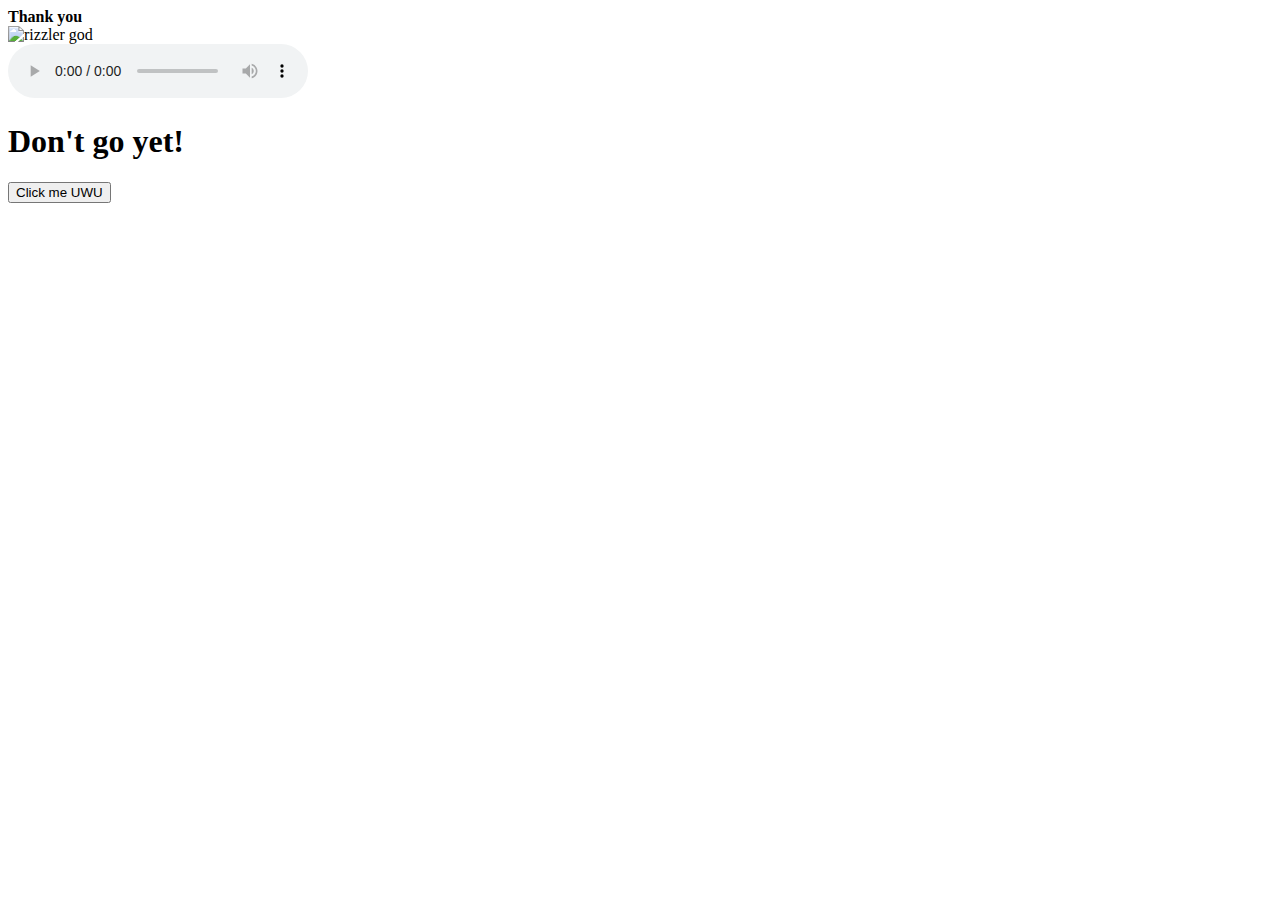
==== thankyou.html @ 2ddfda91 "Add files via upload" ====
<!DOCTYPE html>
<html lang="en">
  <head>
    <meta charset="UTF-8" />
    <meta name="viewport" content="width=device-width, initial-scale=1.0" />
    <title>Thank you</title>
    <link rel="stylesheet" href="css/lastpage.css" />
  </head>
  <body>
    <div id="thankyou"><b>Thank you</b></div>

    <img id="rizz" src="rizz.gif" alt="rizzler god" class="responsive" />
    <br />
    <audio controls autoplay loop>
      <source src="congratulations.mp3" type="audio/mpeg" />
      Your browser does not support the audio element.
    </audio>
    <h1>Don't go yet!</h1>
    <button class="button" onclick="location.href='date.html'">
      Click me UWU
    </button>
  </body>
</html>
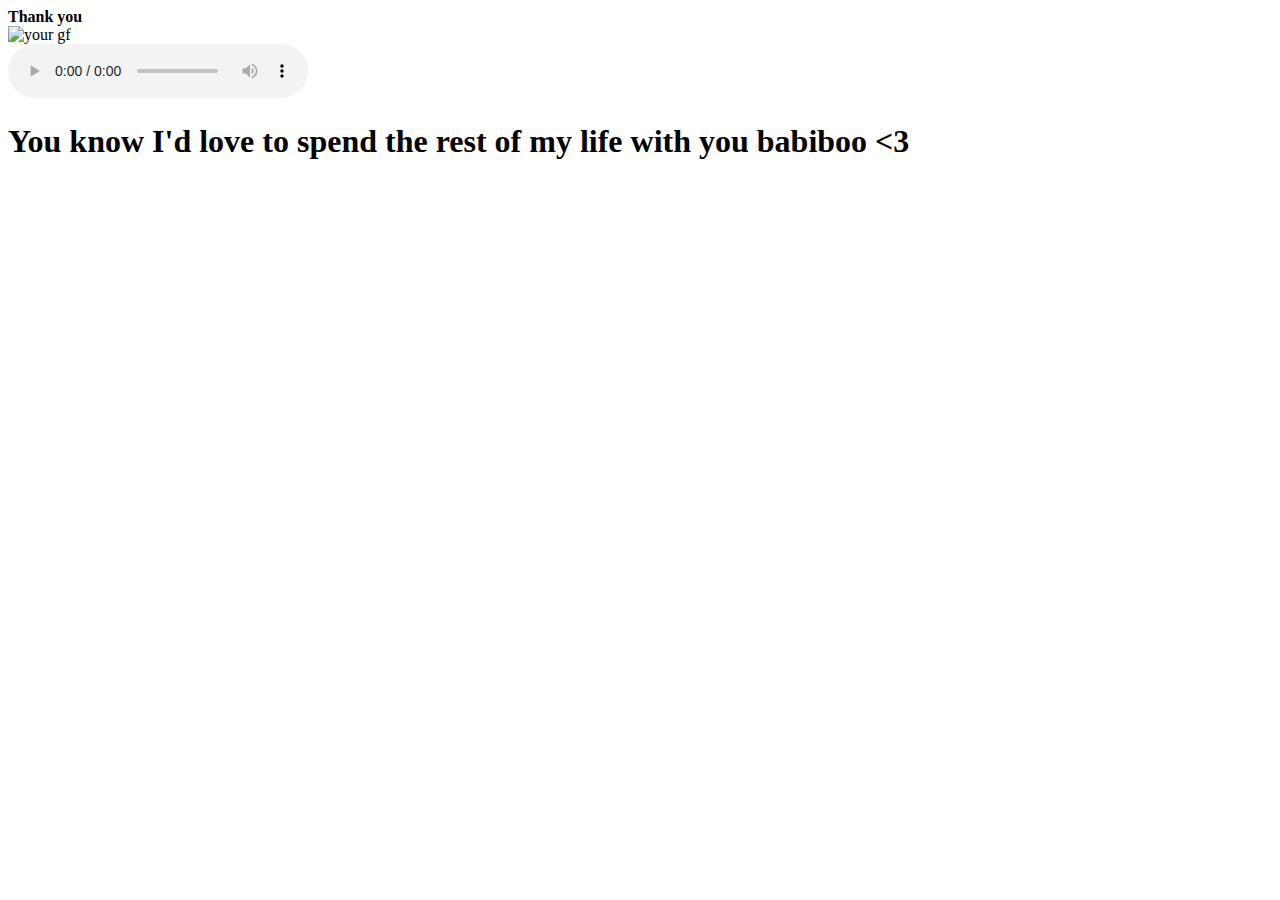
==== commit c4b4e6eb: "thankyou.html" ====
--- a/thankyou.html
+++ b/thankyou.html
@@ -9,15 +9,12 @@
   <body>
     <div id="thankyou"><b>Thank you</b></div>
 
-    <img id="rizz" src="rizz.gif" alt="rizzler god" class="responsive" />
+    <img id="rizz" src="dog2.gif" alt="your gf" class="responsive" />
     <br />
     <audio controls autoplay loop>
       <source src="congratulations.mp3" type="audio/mpeg" />
       Your browser does not support the audio element.
     </audio>
-    <h1>Don't go yet!</h1>
-    <button class="button" onclick="location.href='date.html'">
-      Click me UWU
-    </button>
+    <h1>You know I'd love to spend the rest of my life with you babiboo <3</h1>
   </body>
 </html>
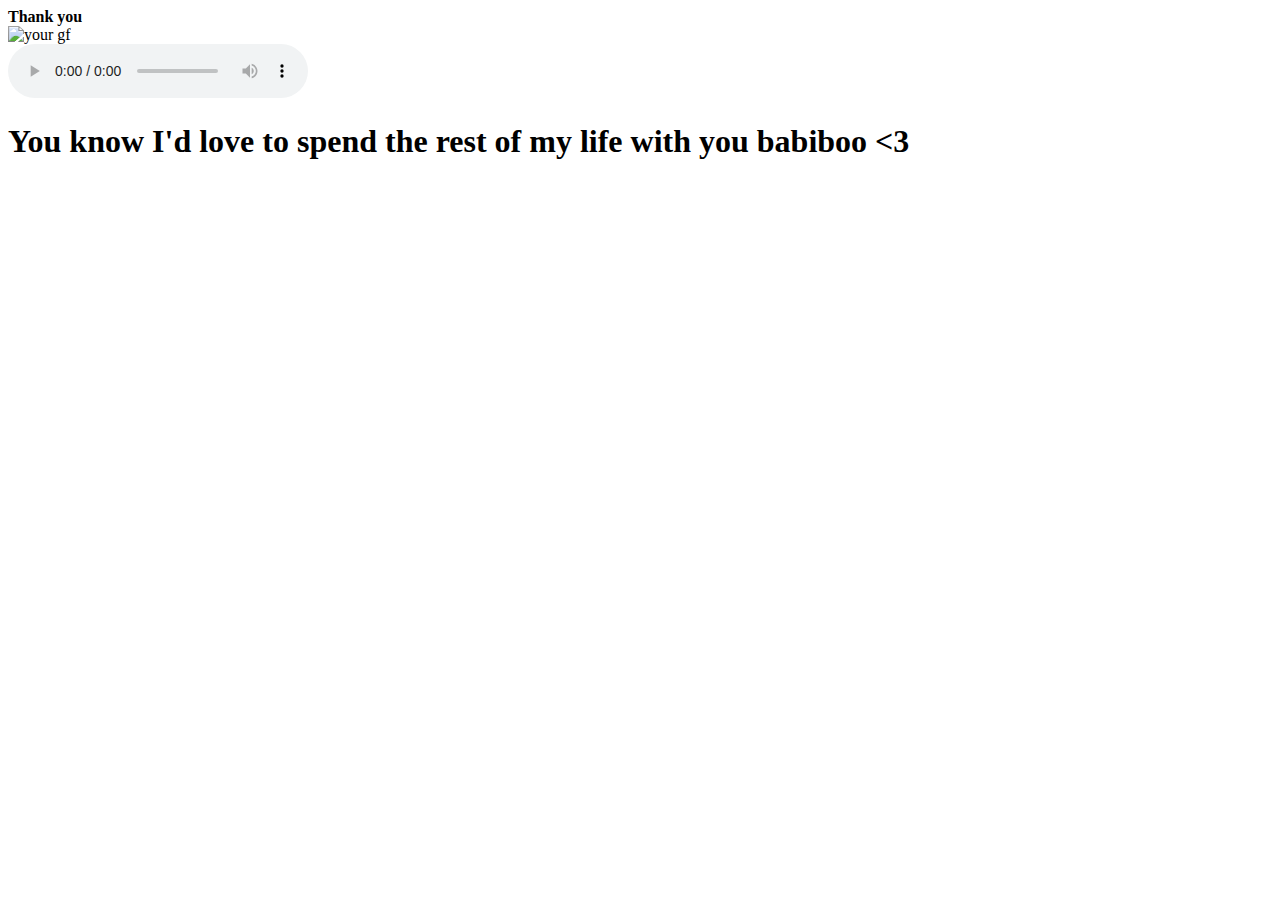
==== commit 5d2734d7: "Update thankyou.html" ====
--- a/thankyou.html
+++ b/thankyou.html
@@ -15,6 +15,6 @@
       <source src="congratulations.mp3" type="audio/mpeg" />
       Your browser does not support the audio element.
     </audio>
-    <h1>You know I'd love to spend the rest of my life with you babiboo <3</h1>
+    <h1>You know I'd love to spend the rest of my life with you babiboo <3 </h1>
   </body>
 </html>
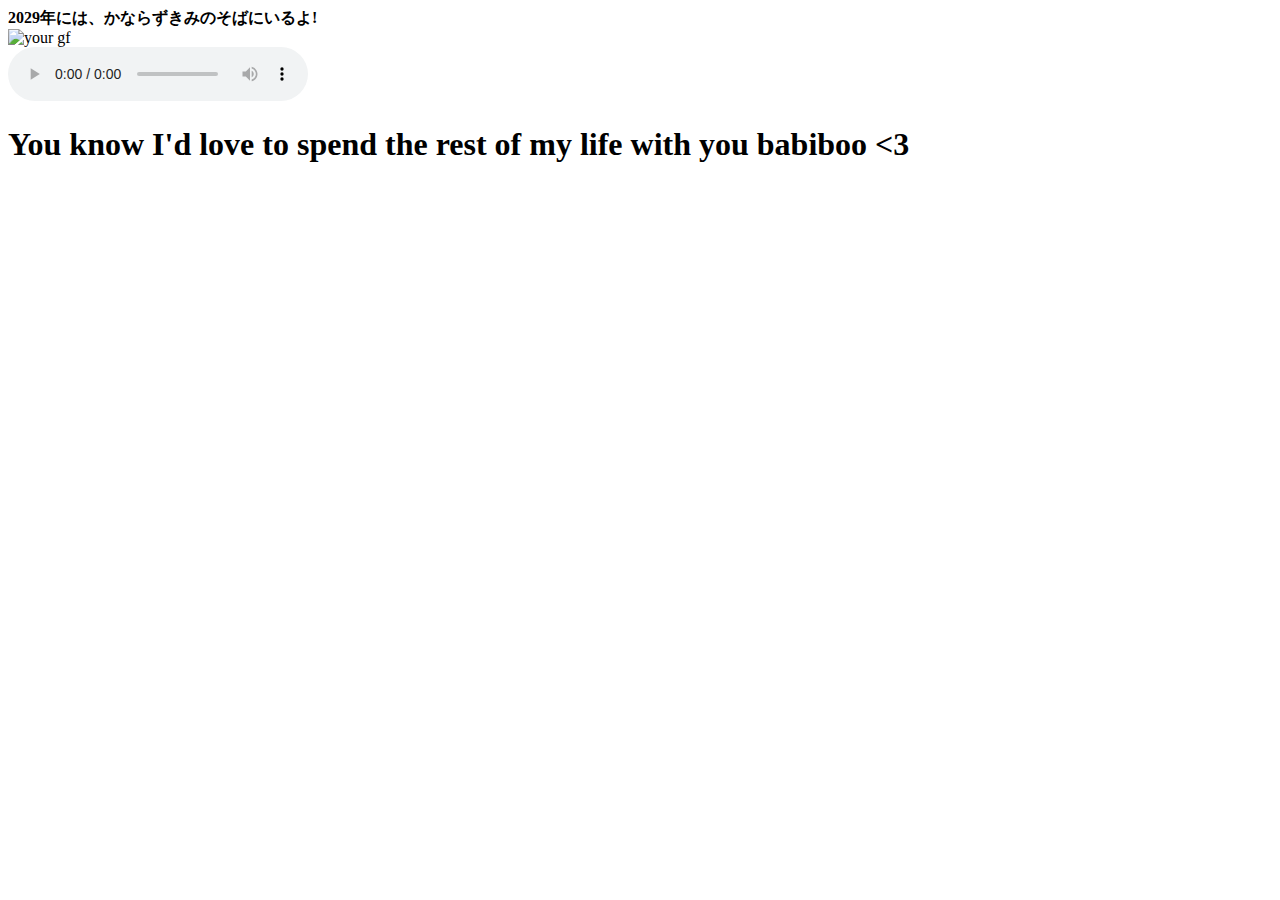
==== commit 4ba66a15: "Update thankyou.html" ====
--- a/thankyou.html
+++ b/thankyou.html
@@ -7,9 +7,9 @@
     <link rel="stylesheet" href="css/lastpage.css" />
   </head>
   <body>
-    <div id="thankyou"><b>Thank you</b></div>
+    <div id="thankyou"><b>2029年には、かならずきみのそばにいるよ!</b></div>
 
-    <img id="rizz" src="dog2.gif" alt="your gf" class="responsive" />
+    <img id="dog2.gif" src="dog2.gif" alt="your gf" class="responsive" />
     <br />
     <audio controls autoplay loop>
       <source src="congratulations.mp3" type="audio/mpeg" />
